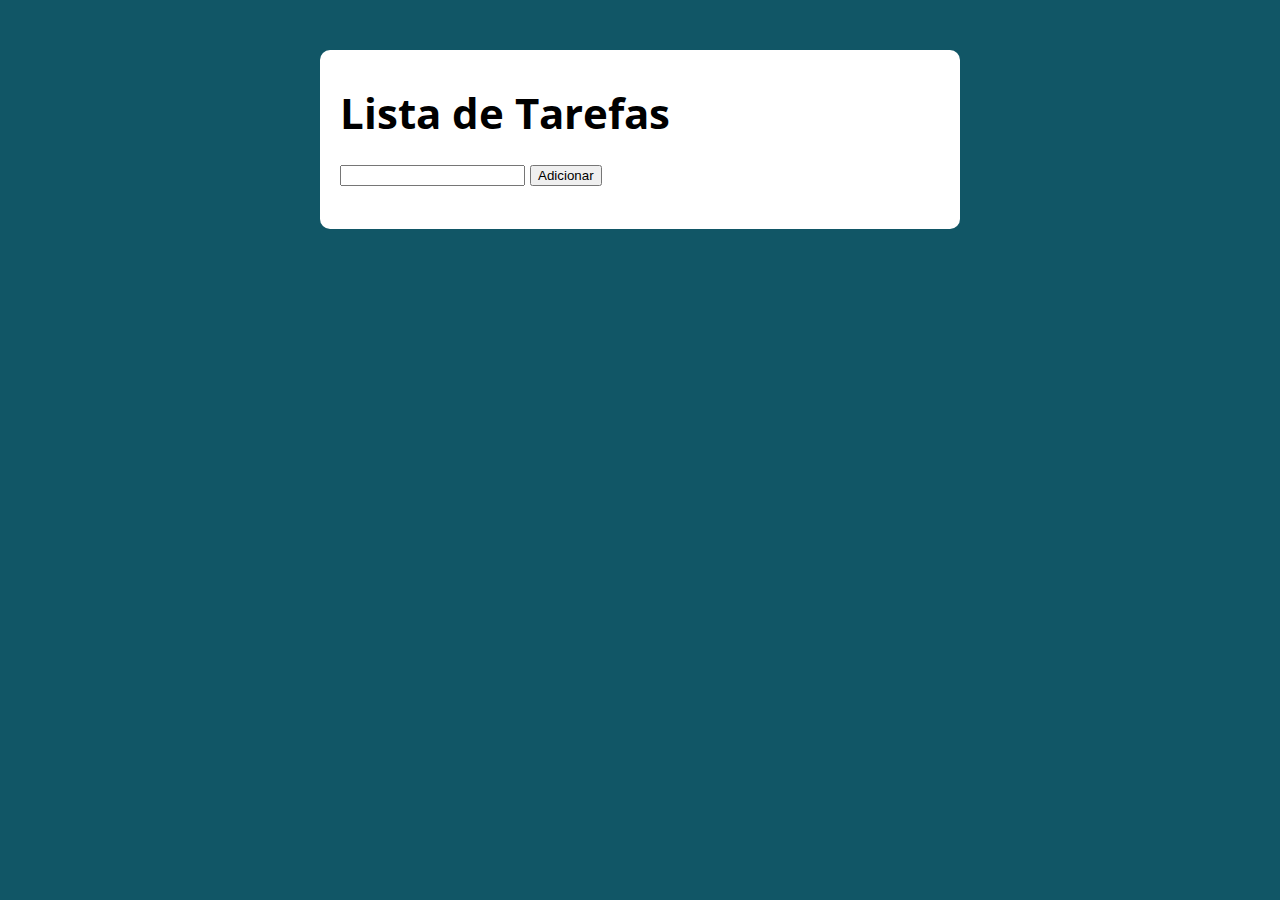
==== aula67/index.html @ fb8d559f "feat: create project aula 67" ====
<!DOCTYPE html>
<html lang="pt-BR">
<head>
    <meta charset="UTF-8">
    <meta name="viewport" content="width=device-width, initial-scale=1.0">
    <title>Lista de tarefas </title>
    <link rel="stylesheet" href=".\assets\css\style.css">
</head>
<body>

    <section class="container">
        <h1>Lista de Tarefas</h1>

        <p>
            <input type="text" class="input-tarefa">
            <button class="btn-tarefa">Adicionar</button>
        </p>

        <!-- Criando uma lista -->
        
        <ul class="tarefas"></ul>

    </section>
    

    <script src="./assets/js/main.js"></script>
</body>
</html>
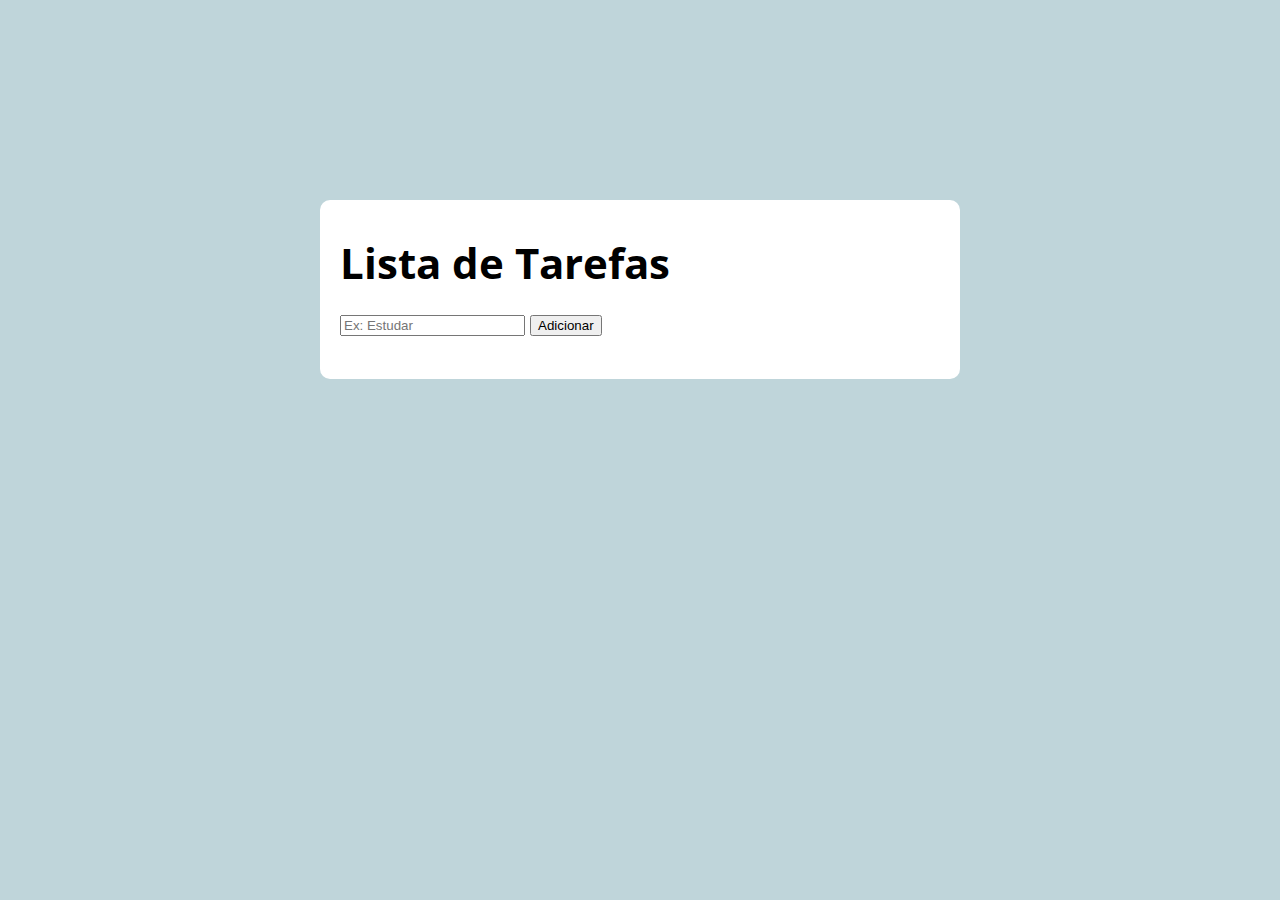
==== commit 8f63b9d4: "refactor: add placeholder and change margin on css" ====
--- a/aula67/index.html
+++ b/aula67/index.html
@@ -12,7 +12,7 @@
         <h1>Lista de Tarefas</h1>
 
         <p>
-            <input type="text" class="input-tarefa">
+            <input type="text" class="input-tarefa" placeholder="Ex: Estudar">
             <button class="btn-tarefa">Adicionar</button>
         </p>
 
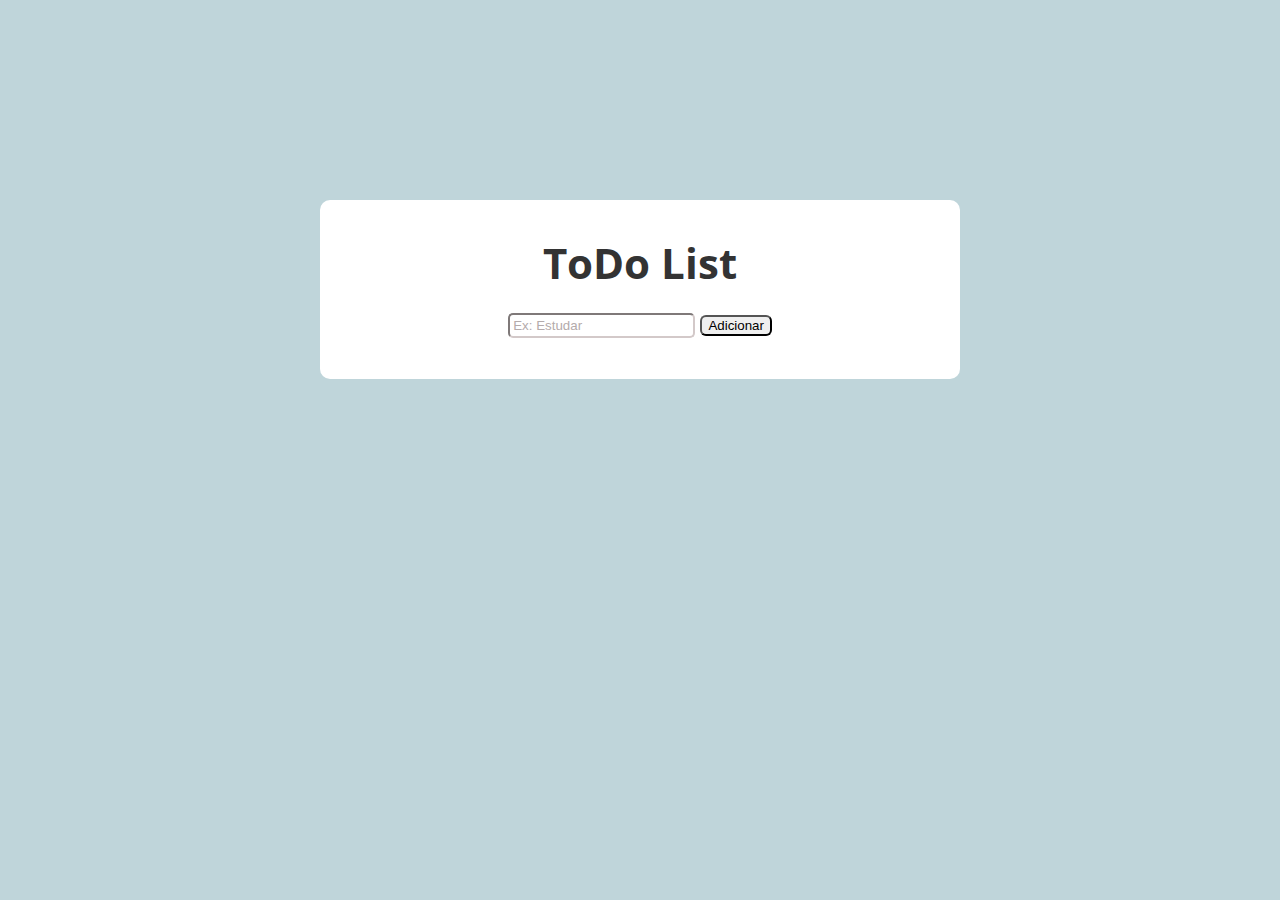
==== commit ccc80991: "refactor: change border and btn apagar for icon" ====
--- a/aula67/index.html
+++ b/aula67/index.html
@@ -5,11 +5,13 @@
     <meta name="viewport" content="width=device-width, initial-scale=1.0">
     <title>Lista de tarefas </title>
     <link rel="stylesheet" href=".\assets\css\style.css">
+    <link rel="stylesheet" href="https://cdnjs.cloudflare.com/ajax/libs/font-awesome/5.15.4/css/all.min.css">
+
 </head>
 <body>
 
     <section class="container">
-        <h1>Lista de Tarefas</h1>
+        <h1>ToDo List</h1>
 
         <p>
             <input type="text" class="input-tarefa" placeholder="Ex: Estudar">
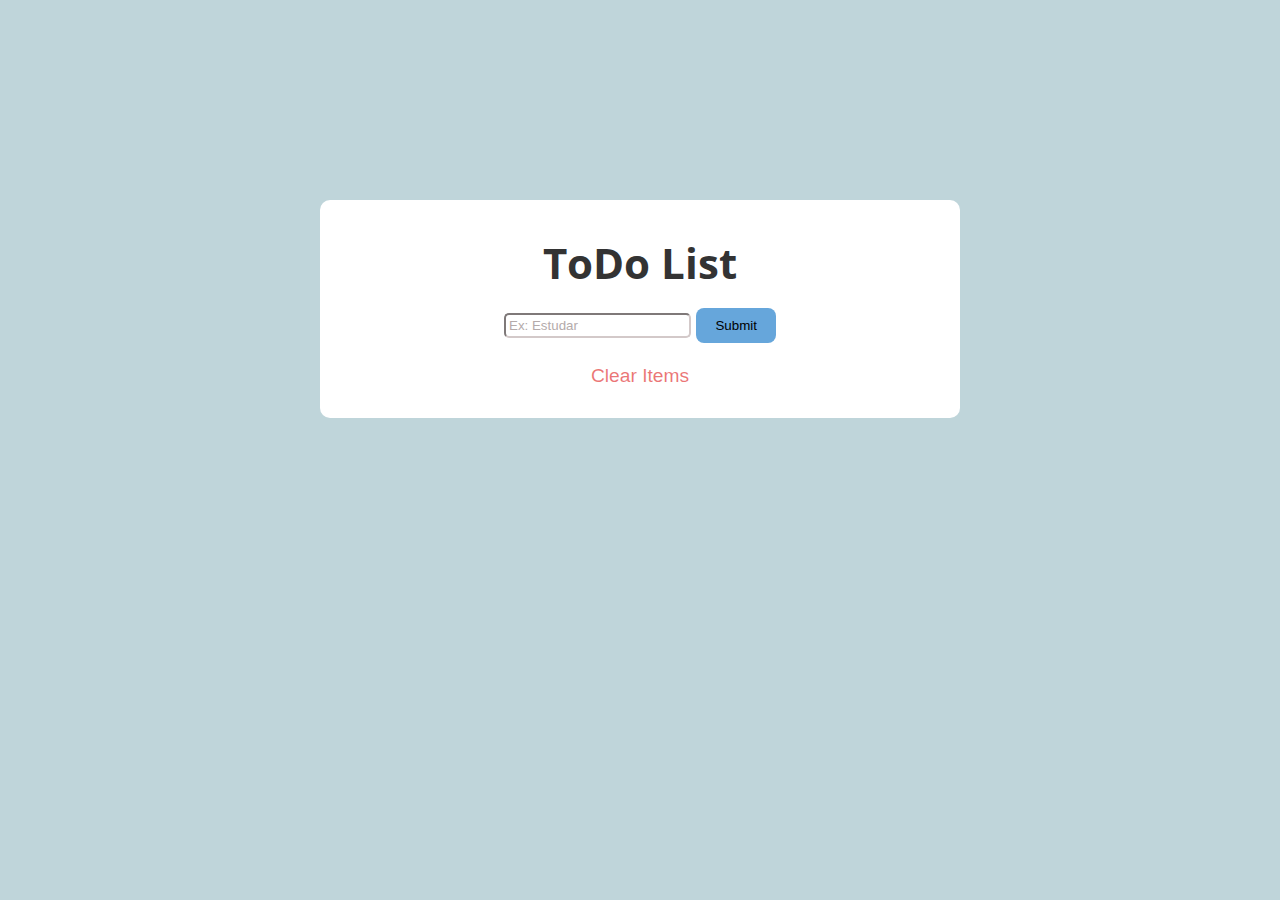
==== commit 1e7884ec: "feat: add new clear items btn and add new alert for exceptions and sucess" ====
--- a/aula67/index.html
+++ b/aula67/index.html
@@ -15,13 +15,15 @@
 
         <p>
             <input type="text" class="input-tarefa" placeholder="Ex: Estudar">
-            <button class="btn-tarefa">Adicionar</button>
+            <button class="btn-tarefa" title="Adicionar tarefa">Submit</button>
         </p>
 
         <!-- Criando uma lista -->
         
         <ul class="tarefas"></ul>
-
+        <button class="btn-delete" title="Deletar tarefas">Clear Items</button>
+        <div class="alert"></div>
+        <div class="alert-sucess"></div>
     </section>
     
 
